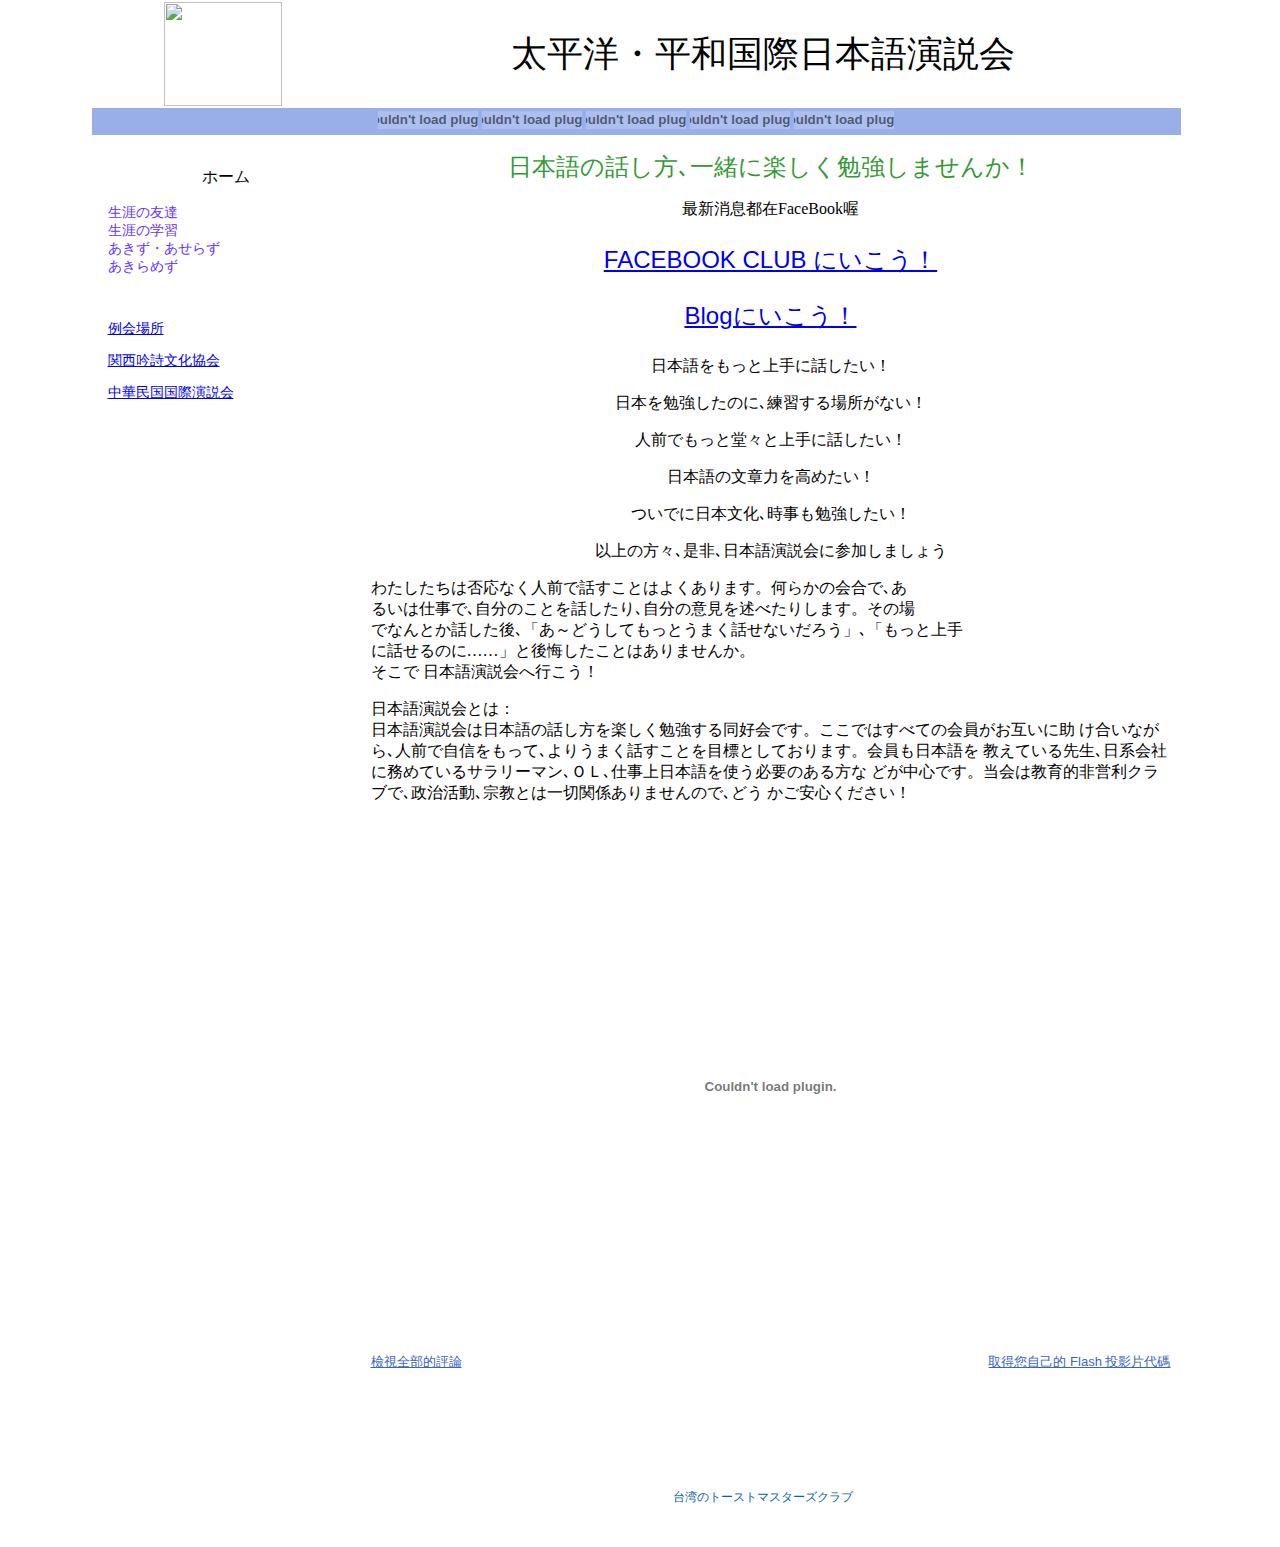
==== index.htm @ 438fe835 "add link to facebook fan page." ====
<!DOCTYPE html PUBLIC "-//W3C//DTD XHTML 1.0 Transitional//EN" "http://www.w3.org/TR/xhtml1/DTD/xhtml1-transitional.dtd">
<html xmlns="http://www.w3.org/1999/xhtml">
<head>
<meta http-equiv="Content-Type" content="text/html; charset=utf-8" />
<title>太平洋・平和 日本語演説会</title>
<style type="text/css">
<!--
#Layer1 {
	position:absolute;
	width:541px;
	height:136px;
	z-index:1;
	left: 221px;
	top: 24px;
}
div.MsoNormal {mso-style-parent:"";
	margin:0cm;
	margin-bottom:0.0001pt;
	text-align:justify;
	text-justify:inter-ideograph;
	mso-pagination:none;
	font-size:14pt;
	mso-bidi-font-size:12.0pt;
	font-family:Century;
	mso-fareast-font-family:"MS Mincho";
	mso-bidi-font-family:"Times New Roman";
	mso-font-kerning:1.0pt;
	mso-fareast-language:JA;}
li.MsoNormal {mso-style-parent:"";
	margin:0cm;
	margin-bottom:.0001pt;
	text-align:justify;
	text-justify:inter-ideograph;
	mso-pagination:none;
	font-size:10.5pt;
	mso-bidi-font-size:12.0pt;
	font-family:Century;
	mso-fareast-font-family:"MS Mincho";
	mso-bidi-font-family:"Times New Roman";
	mso-font-kerning:1.0pt;
	mso-fareast-language:JA;}
p.MsoNormal {mso-style-parent:"";
	margin:0cm;
	margin-bottom:.0001pt;
	text-align:justify;
	text-justify:inter-ideograph;
	mso-pagination:none;
	font-size:10.5pt;
	mso-bidi-font-size:12.0pt;
	font-family:Century;
	mso-fareast-font-family:"MS Mincho";
	mso-bidi-font-family:"Times New Roman";
	mso-font-kerning:1.0pt;
	mso-fareast-language:JA;}
body {
	background-color: #FFFFFF;
	margin-left: 0px;
	margin-top: 0px;
}
#Layer2 {
	position:absolute;
	width:729px;
	height:29px;
	z-index:2;
	left: 213px;
	top: 182px;
}
#Layer3 {
	position:absolute;
	width:69px;
	height:23px;
	z-index:3;
	left: 66px;
	top: 170px;
}
.Banner {
	font-size: 36px;
	text-align: center;
	padding-top: 10px;
	padding-bottom: 10px;
	padding-right: 100px;
	font-style: normal;
	font: Arial;
}
.board_title {
	font-size: 13px;
	padding-top: 5px;
	padding-bottom: 5px;
	border-top-width: 3px;
	border-top-style: solid;
	border-top-color: #FFFFFF;
	border-right-width: 2px;
	border-left-width: 4px;
	border-left-color: #FFFFFF;
	border-right-color: #FFFFFF;
	border-left-style: solid;
	border-right-style: solid;
	color: #186289;
	padding-right: 0px;
}
.content {
	font-size: 14px;
	background-repeat: repeat-y;
	border-left-color: #FFFFFF;
	border-left-style: solid;
	border-top-color: #FFFFFF;
	border-top-style: solid;
	border-left-width: 3px;
	vertical-align: top;
	padding-left: 5px;
	padding-right: 5px;
	padding-top: 5px;
}
.Tailer {
	font-size: 12px;
	text-align: center;
	padding-top: 10px;
	padding-bottom: 10px;
	padding-right: 10px;
	color: #006699;
}
.style14 {font-size: 36px; text-align: center; padding-top: 10px; padding-bottom: 10px; padding-right: 10px; font-style: normal; font: Arial; font-family: Arial, Helvetica, sans-serif; }
.style21 {
	font-size: 16px;
	font-weight: normal;
}
.style22 {
	font-weight: normal;
	font-size: 24px;
	color: #339933;
}
.style23 {color: #6633FF}
#Layer4 {
	position:absolute;
	width:261px;
	height:161px;
	z-index:1;
	left: 50px;
	top: 306px;
}
.style24 {
	font-size: 24px;
	font-weight: normal;
	font-family: Arial, Helvetica, sans-serif;
}
.style25 {font-size: 24px; font-weight: normal; font-family: Arial, Helvetica, sans-serif; color: #FF0000; }
.style28 {font-size: 16px; font-weight: normal; color: #000099; }
-->
</style>
</head>

<body>
<table width="710" height="424" border="0" align="center" cellpadding="0" cellspacing="0">
  <tr>
    <td width="143" height="108"><div align="center"><img src="index.files/toastmaster_logo.jpg" width="118" height="104" /></div></td>
    <td width="567" height="108" background="index.files/pinkBar.png"><div class="style14" lang="ja">
      太平洋・平和国際日本語演説会</div></td>
  </tr>
  <tr>
    <div align="center" lang="ja">
      <td height="23" colspan="2" align="center" bgcolor="#98AFEA">  
      <object classid="clsid:D27CDB6E-AE6D-11cf-96B8-444553540000" codebase="http://download.macromedia.com/pub/shockwave/cabs/flash/swflash.cab#version=5,0,0,0" width="100" height="23" title="home">
        <param name="BGCOLOR" value="#98AFEA" />
        <param name="movie" value="Home.swf" />
        <param name="quality" value="high" />
        <embed src="Home.swf" width="100" height="23" quality="high" pluginspage="http://www.macromedia.com/shockwave/download/index.cgi?P1_Prod_Version=ShockwaveFlash" type="application/x-shockwave-flash" bgcolor="#98AFEA" ></embed>
      </object>     
      <object classid="clsid:D27CDB6E-AE6D-11cf-96B8-444553540000" codebase="http://download.macromedia.com/pub/shockwave/cabs/flash/swflash.cab#version=5,0,0,0" width="100" height="23" title="Information">
        <param name="BGCOLOR" value="#98AFEA" />
        <param name="movie" value="Information.swf" />
        <param name="quality" value="high" />
        <embed src="Information.swf" width="100" height="23" quality="high" pluginspage="http://www.macromedia.com/shockwave/download/index.cgi?P1_Prod_Version=ShockwaveFlash" type="application/x-shockwave-flash" bgcolor="#98AFEA" ></embed>
      </object>  
      <object classid="clsid:D27CDB6E-AE6D-11cf-96B8-444553540000" codebase="http://download.macromedia.com/pub/shockwave/cabs/flash/swflash.cab#version=5,0,0,0" width="100" height="23" title="Event">
        <param name="BGCOLOR" value="#98AFEA" />
        <param name="movie" value="Event.swf" />
        <param name="quality" value="high" />
        <embed src="Event.swf" width="100" height="23" quality="high" pluginspage="http://www.macromedia.com/shockwave/download/index.cgi?P1_Prod_Version=ShockwaveFlash" type="application/x-shockwave-flash" bgcolor="#98AFEA" ></embed>
      </object>
      <object classid="clsid:D27CDB6E-AE6D-11cf-96B8-444553540000" codebase="http://download.macromedia.com/pub/shockwave/cabs/flash/swflash.cab#version=5,0,0,0" width="100" height="23" title="album">
        <param name="BGCOLOR" value="#98AFEA" />
        <param name="movie" value="Album.swf" />
        <param name="quality" value="high" />
        <embed src="Album.swf" width="100" height="23" quality="high" pluginspage="http://www.macromedia.com/shockwave/download/index.cgi?P1_Prod_Version=ShockwaveFlash" type="application/x-shockwave-flash" bgcolor="#98AFEA" ></embed>
      </object>
      <object classid="clsid:D27CDB6E-AE6D-11cf-96B8-444553540000" codebase="http://download.macromedia.com/pub/shockwave/cabs/flash/swflash.cab#version=5,0,0,0" width="100" height="23" title="contact">
        <param name="BGCOLOR" value="#98AFEA" />
        <param name="movie" value="contact.swf" />
        <param name="quality" value="high" />
        <embed src="contact.swf" width="100" height="23" quality="high" pluginspage="http://www.macromedia.com/shockwave/download/index.cgi?P1_Prod_Version=ShockwaveFlash" type="application/x-shockwave-flash" bgcolor="#98AFEA" ></embed>
      </object></td></div>  
  </tr>
  <tr>
    <td width="143" height="230" class="content"><div class="content"  lang="ja" xml:lang="ja" >        
      <p align="center" class="style21">ホーム</p>
      <p class="style23">生涯の友達<br />
        生涯の学習<br />
        あきず・あせらず<br />
        あきらめず</p>
      <p>&nbsp;</p>
      <p><a href="contact.html#Location">例会場所</a></p>
      <p><a href="Information.html#sigin">関西吟詩文化協会</a></p>
      <p><a href="http://www.toastmasters.org.tw/d67web/ch/index.htm">中華民国国際演説会</a></p>
      <p>&nbsp;</p>

    </div>

<iframe src="https://www.google.com/calendar/b/0/embed?mode=AGENDA&amp;showTabs=0&amp;showTitle=0&amp;showNav=0&amp;showDate=1&amp;showPrint=0&amp;showCalendars=0&amp;showTz=0&amp;height=400&amp;wkst=1&amp;hl=ja&amp;bgcolor=%23FFFFFF&amp;src=379gpv5bgcd6re3quf04g6tqo4%40group.calendar.google.com&amp;color=%23856508&amp;ctz=Asia%2FTaipei" style=" border-width:0 " width="250" height="400" frameborder="0" scrolling="no"></iframe>

<div id="fb-root"></div><script src="http://connect.facebook.net/en_US/all.js#xfbml=1"></script><fb:like-box href="https://www.facebook.com/pages/%E5%A4%AA%E5%B9%B3%E6%B4%8B%E5%B9%B3%E5%92%8C%E5%9B%BD%E9%9A%9B%E6%97%A5%E6%9C%AC%E8%AA%9E%E6%BC%94%E8%AA%AC%E4%BC%9A-Toastmasters-%E3%83%88%E3%83%BC%E3%82%B9%E3%83%88%E3%83%9E%E3%82%B9%E3%82%BF%E3%83%BC%E3%82%BA/165460760186157" width="292" show_faces="true" border_color="" stream="true" header="true"></fb:like-box>

<script src="http://connect.facebook.net/en_US/all.js#xfbml=1"></script><fb:recommendations site="http://www.toastmasters.org.tw/clubs/pacific/index.htm" width="300" height="300" header="true" font="" border_color=""></fb:recommendations>

    </td>
    <td width="567" class="content"><div class="content" lang="ja">      
      <div align="center"><span class="style22">日本語の話し方､一緒に楽しく勉強しませんか！</span>      </div>
      <p align="center" class="style21">最新消息都在FaceBook喔</p>


      <div>
        <p align="center" class="style24"><a href="http://www.facebook.com/?ref=home#!/group.php?gid=214370003989">FACEBOOK CLUB にいこう！ </a></p>


        <p align="center" class="style24"><a href="http://www.wretch.cc/blog/pacifictm">Blogにいこう！</a></p>
      </div>

      <p align="center" class="style21">日本語をもっと上手に話したい！</p>
      <p align="center" class="style21"> 日本を勉強したのに､練習する場所がない！</p>
      <p align="center" class="style21"> 人前でもっと堂々と上手に話したい！ </p>
      <p align="center" class="style21"> 日本語の文章力を高めたい！</p>
      <p align="center" class="style21"> ついでに日本文化､時事も勉強したい！ </p>
      <p align="center" class="style21"> 以上の方々､是非､日本語演説会に参加しましょう </p>
      <p align="left" class="style21">わたしたちは否応なく人前で話すことはよくあります。何らかの会合で､あ<br />
        るいは仕事で､自分のことを話したり､自分の意見を述べたりします。その場<br />
        でなんとか話した後､「あ～どうしてもっとうまく話せないだろう」､「もっと上手<br />
        に話せるのに……」と後悔したことはありませんか。<br />
        そこで 日本語演説会へ行こう！</p>
      <p align="left" class="style21">日本語演説会とは：<br />
        日本語演説会は日本語の話し方を楽しく勉強する同好会です。ここではすべての会員がお互いに助
        け合いながら､人前で自信をもって､よりうまく話すことを目標としております。会員も日本語を
        教えている先生､日系会社に務めているサラリーマン､ＯＬ､仕事上日本語を使う必要のある方な
        どが中心です。当会は教育的非営利クラブで､政治活動､宗教とは一切関係ありませんので､どう
        かご安心ください！</p>


<div style="width:800px;font-family:arial,sans-serif;font-size:13px;"><div><embed type="application/x-shockwave-flash" src="https://picasaweb.google.com/s/c/bin/slideshow.swf" width="800" height="533" flashvars="host=picasaweb.google.com&captions=1&hl=zh_TW&feat=flashalbum&RGB=0x000000&feed=https%3A%2F%2Fpicasaweb.google.com%2Fdata%2Ffeed%2Fapi%2Fuser%2Fliyuray%2Falbumid%2F5620684180655516289%3Falt%3Drss%26kind%3Dphoto%26authkey%3DGv1sRgCPKn_O3QyY6JOg%26hl%3Dzh_TW" pluginspage="http://www.macromedia.com/go/getflashplayer"></embed></div><span style="float:left;"><a href="https://picasaweb.google.com/liyuray/2011062120110618?authkey=Gv1sRgCPKn_O3QyY6JOg&feat=flashalbum" style="color:#3964c2">檢視全部的評論</a></span><div style="text-align:right;"><a href="http://picasaweb.google.com/lh/getEmbed?feat=flashalbum" style="color:#3964c2">取得您自己的 Flash 投影片代碼</a></div></div>

<div id="fb-root"></div><script src="http://connect.facebook.net/en_US/all.js#xfbml=1"></script><fb:send href="http://www.toastmasters.org.tw/clubs/pacific/index.htm" font=""></fb:send>

<div id="fb-root"></div><script src="http://connect.facebook.net/ja_JP/all.js#appId=229043530459117&amp;xfbml=1"></script><fb:like href="http://www.toastmasters.org.tw/clubs/pacific/index.htm" send="true" width="450" show_faces="true" font="arial"></fb:like>

<div id="fb-root"></div><script src="http://connect.facebook.net/en_US/all.js#xfbml=1"></script><fb:facepile href="http://www.toastmasters.org.tw/clubs/pacific/index.htm" width="200" max_rows="1"></fb:facepile>

<div id="fb-root"></div><script src="http://connect.facebook.net/ja_JP/all.js#xfbml=1"></script><fb:comments href="http://www.toastmasters.org.tw/clubs/pacific/index.htm" num_posts="2" width="500"></fb:comments>


      <p align="left" class="style21">&nbsp;</p>
      <p align="center" class="style21">&nbsp;</p>
    </div></td>
  </tr>
  <tr>
    <td height="30"><p align="center">&nbsp;</p>
    <p>&nbsp;</p></td>
    <td width="567" align="left" class="Tailer">台湾のトーストマスターズクラブ</td>
  </tr>
</table>

</body>
</html>
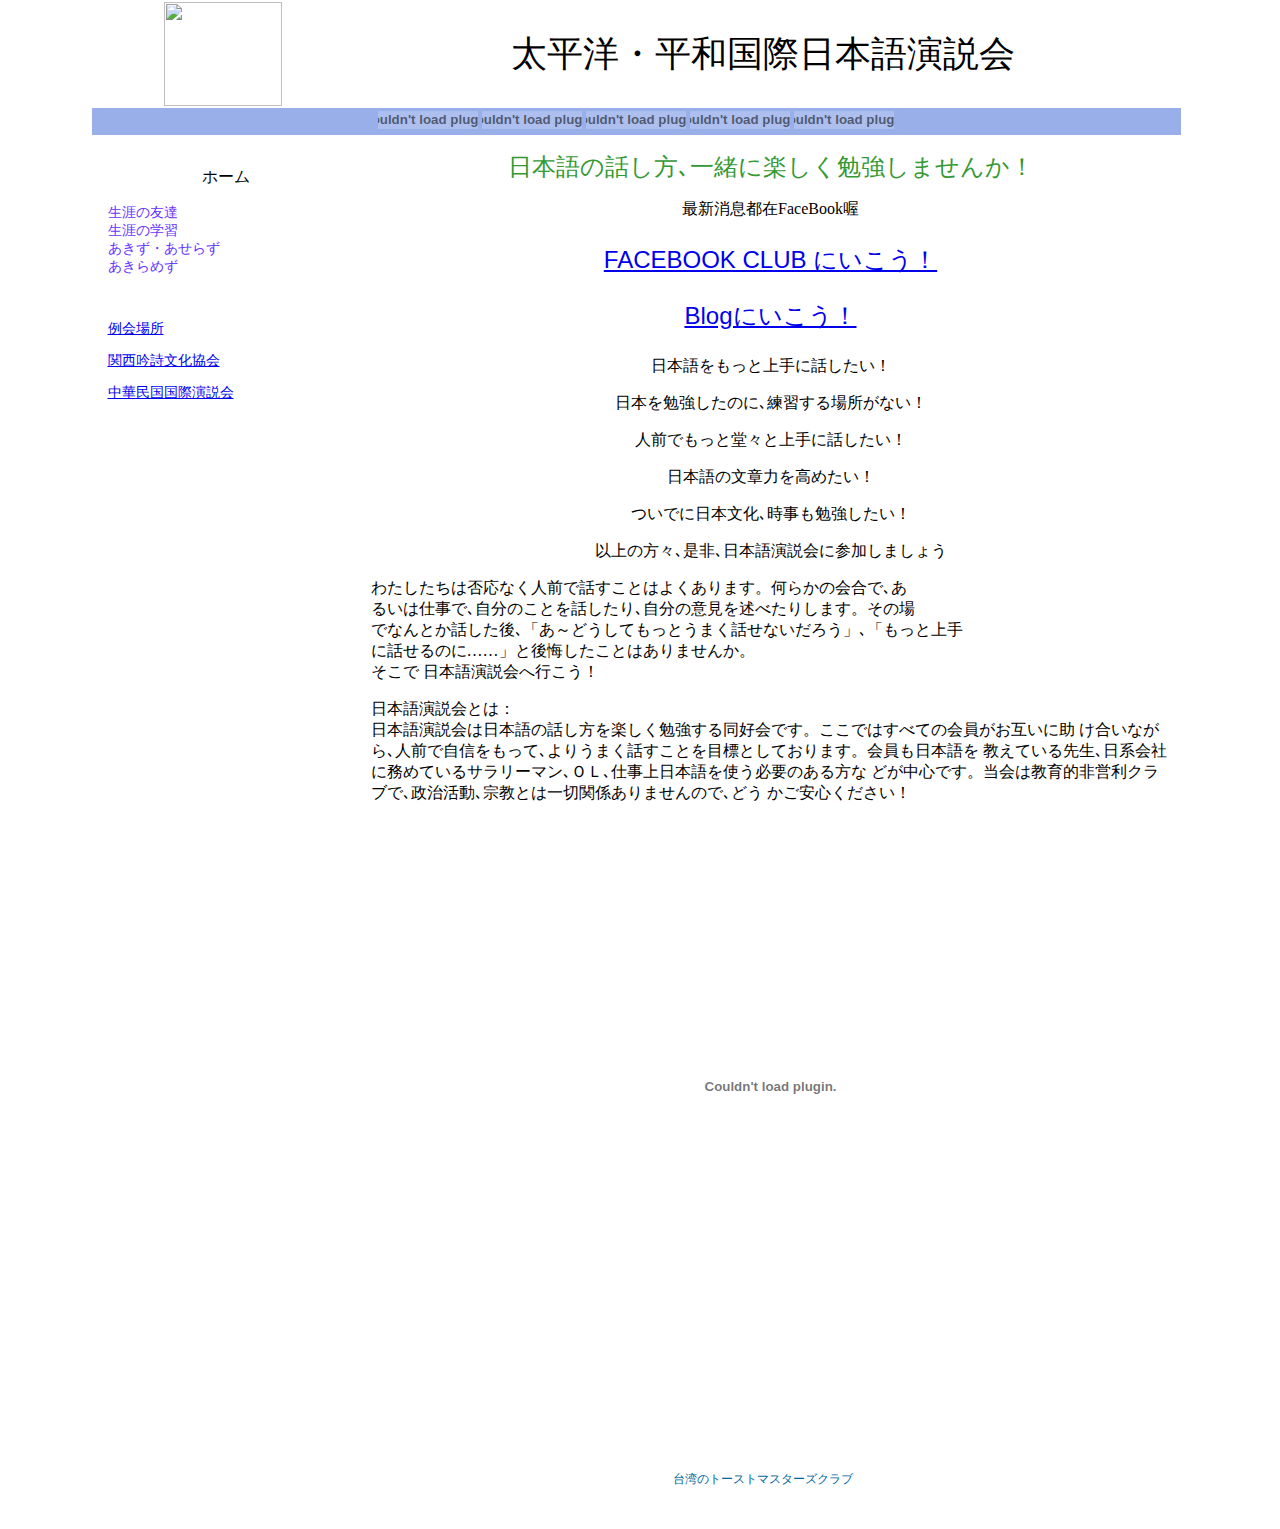
==== commit d5aad3f8: "change to ja_JP" ====
--- a/index.htm
+++ b/index.htm
@@ -207,9 +207,9 @@
 
 <iframe src="https://www.google.com/calendar/b/0/embed?mode=AGENDA&amp;showTabs=0&amp;showTitle=0&amp;showNav=0&amp;showDate=1&amp;showPrint=0&amp;showCalendars=0&amp;showTz=0&amp;height=400&amp;wkst=1&amp;hl=ja&amp;bgcolor=%23FFFFFF&amp;src=379gpv5bgcd6re3quf04g6tqo4%40group.calendar.google.com&amp;color=%23856508&amp;ctz=Asia%2FTaipei" style=" border-width:0 " width="250" height="400" frameborder="0" scrolling="no"></iframe>
 
-<div id="fb-root"></div><script src="http://connect.facebook.net/en_US/all.js#xfbml=1"></script><fb:like-box href="https://www.facebook.com/pages/%E5%A4%AA%E5%B9%B3%E6%B4%8B%E5%B9%B3%E5%92%8C%E5%9B%BD%E9%9A%9B%E6%97%A5%E6%9C%AC%E8%AA%9E%E6%BC%94%E8%AA%AC%E4%BC%9A-Toastmasters-%E3%83%88%E3%83%BC%E3%82%B9%E3%83%88%E3%83%9E%E3%82%B9%E3%82%BF%E3%83%BC%E3%82%BA/165460760186157" width="292" show_faces="true" border_color="" stream="true" header="true"></fb:like-box>
-
-<script src="http://connect.facebook.net/en_US/all.js#xfbml=1"></script><fb:recommendations site="http://www.toastmasters.org.tw/clubs/pacific/index.htm" width="300" height="300" header="true" font="" border_color=""></fb:recommendations>
+<div id="fb-root"></div><script src="http://connect.facebook.net/ja_JP/all.js#xfbml=1"></script><fb:like-box href="https://www.facebook.com/pages/%E5%A4%AA%E5%B9%B3%E6%B4%8B%E5%B9%B3%E5%92%8C%E5%9B%BD%E9%9A%9B%E6%97%A5%E6%9C%AC%E8%AA%9E%E6%BC%94%E8%AA%AC%E4%BC%9A-Toastmasters-%E3%83%88%E3%83%BC%E3%82%B9%E3%83%88%E3%83%9E%E3%82%B9%E3%82%BF%E3%83%BC%E3%82%BA/165460760186157" width="292" show_faces="true" border_color="" stream="true" header="true"></fb:like-box>
+
+<script src="http://connect.facebook.net/ja_JP/all.js#xfbml=1"></script><fb:recommendations site="http://www.toastmasters.org.tw/clubs/pacific/index.htm" width="300" height="300" header="true" font="" border_color=""></fb:recommendations>
 
     </td>
     <td width="567" class="content"><div class="content" lang="ja">      
@@ -243,13 +243,13 @@
         かご安心ください！</p>
 
 
-<div style="width:800px;font-family:arial,sans-serif;font-size:13px;"><div><embed type="application/x-shockwave-flash" src="https://picasaweb.google.com/s/c/bin/slideshow.swf" width="800" height="533" flashvars="host=picasaweb.google.com&captions=1&hl=zh_TW&feat=flashalbum&RGB=0x000000&feed=https%3A%2F%2Fpicasaweb.google.com%2Fdata%2Ffeed%2Fapi%2Fuser%2Fliyuray%2Falbumid%2F5620684180655516289%3Falt%3Drss%26kind%3Dphoto%26authkey%3DGv1sRgCPKn_O3QyY6JOg%26hl%3Dzh_TW" pluginspage="http://www.macromedia.com/go/getflashplayer"></embed></div><span style="float:left;"><a href="https://picasaweb.google.com/liyuray/2011062120110618?authkey=Gv1sRgCPKn_O3QyY6JOg&feat=flashalbum" style="color:#3964c2">檢視全部的評論</a></span><div style="text-align:right;"><a href="http://picasaweb.google.com/lh/getEmbed?feat=flashalbum" style="color:#3964c2">取得您自己的 Flash 投影片代碼</a></div></div>
-
-<div id="fb-root"></div><script src="http://connect.facebook.net/en_US/all.js#xfbml=1"></script><fb:send href="http://www.toastmasters.org.tw/clubs/pacific/index.htm" font=""></fb:send>
+<div style="width:800px;font-family:arial,sans-serif;font-size:13px;"><div><embed type="application/x-shockwave-flash" src="https://picasaweb.google.com/s/c/bin/slideshow.swf" width="800" height="533" flashvars="host=picasaweb.google.com&captions=1&hl=ja_JP&feat=flashalbum&RGB=0x000000&feed=https%3A%2F%2Fpicasaweb.google.com%2Fdata%2Ffeed%2Fapi%2Fuser%2Fliyuray%2Falbumid%2F5620684180655516289%3Falt%3Drss%26kind%3Dphoto%26authkey%3DGv1sRgCPKn_O3QyY6JOg%26hl%3Dja_JP" pluginspage="http://www.macromedia.com/go/getflashplayer"></embed></div></div>
+
+<div id="fb-root"></div><script src="http://connect.facebook.net/ja_JP/all.js#xfbml=1"></script><fb:send href="http://www.toastmasters.org.tw/clubs/pacific/index.htm" font=""></fb:send>
 
 <div id="fb-root"></div><script src="http://connect.facebook.net/ja_JP/all.js#appId=229043530459117&amp;xfbml=1"></script><fb:like href="http://www.toastmasters.org.tw/clubs/pacific/index.htm" send="true" width="450" show_faces="true" font="arial"></fb:like>
 
-<div id="fb-root"></div><script src="http://connect.facebook.net/en_US/all.js#xfbml=1"></script><fb:facepile href="http://www.toastmasters.org.tw/clubs/pacific/index.htm" width="200" max_rows="1"></fb:facepile>
+<div id="fb-root"></div><script src="http://connect.facebook.net/ja_JP/all.js#xfbml=1"></script><fb:facepile href="http://www.toastmasters.org.tw/clubs/pacific/index.htm" width="200" max_rows="1"></fb:facepile>
 
 <div id="fb-root"></div><script src="http://connect.facebook.net/ja_JP/all.js#xfbml=1"></script><fb:comments href="http://www.toastmasters.org.tw/clubs/pacific/index.htm" num_posts="2" width="500"></fb:comments>
 
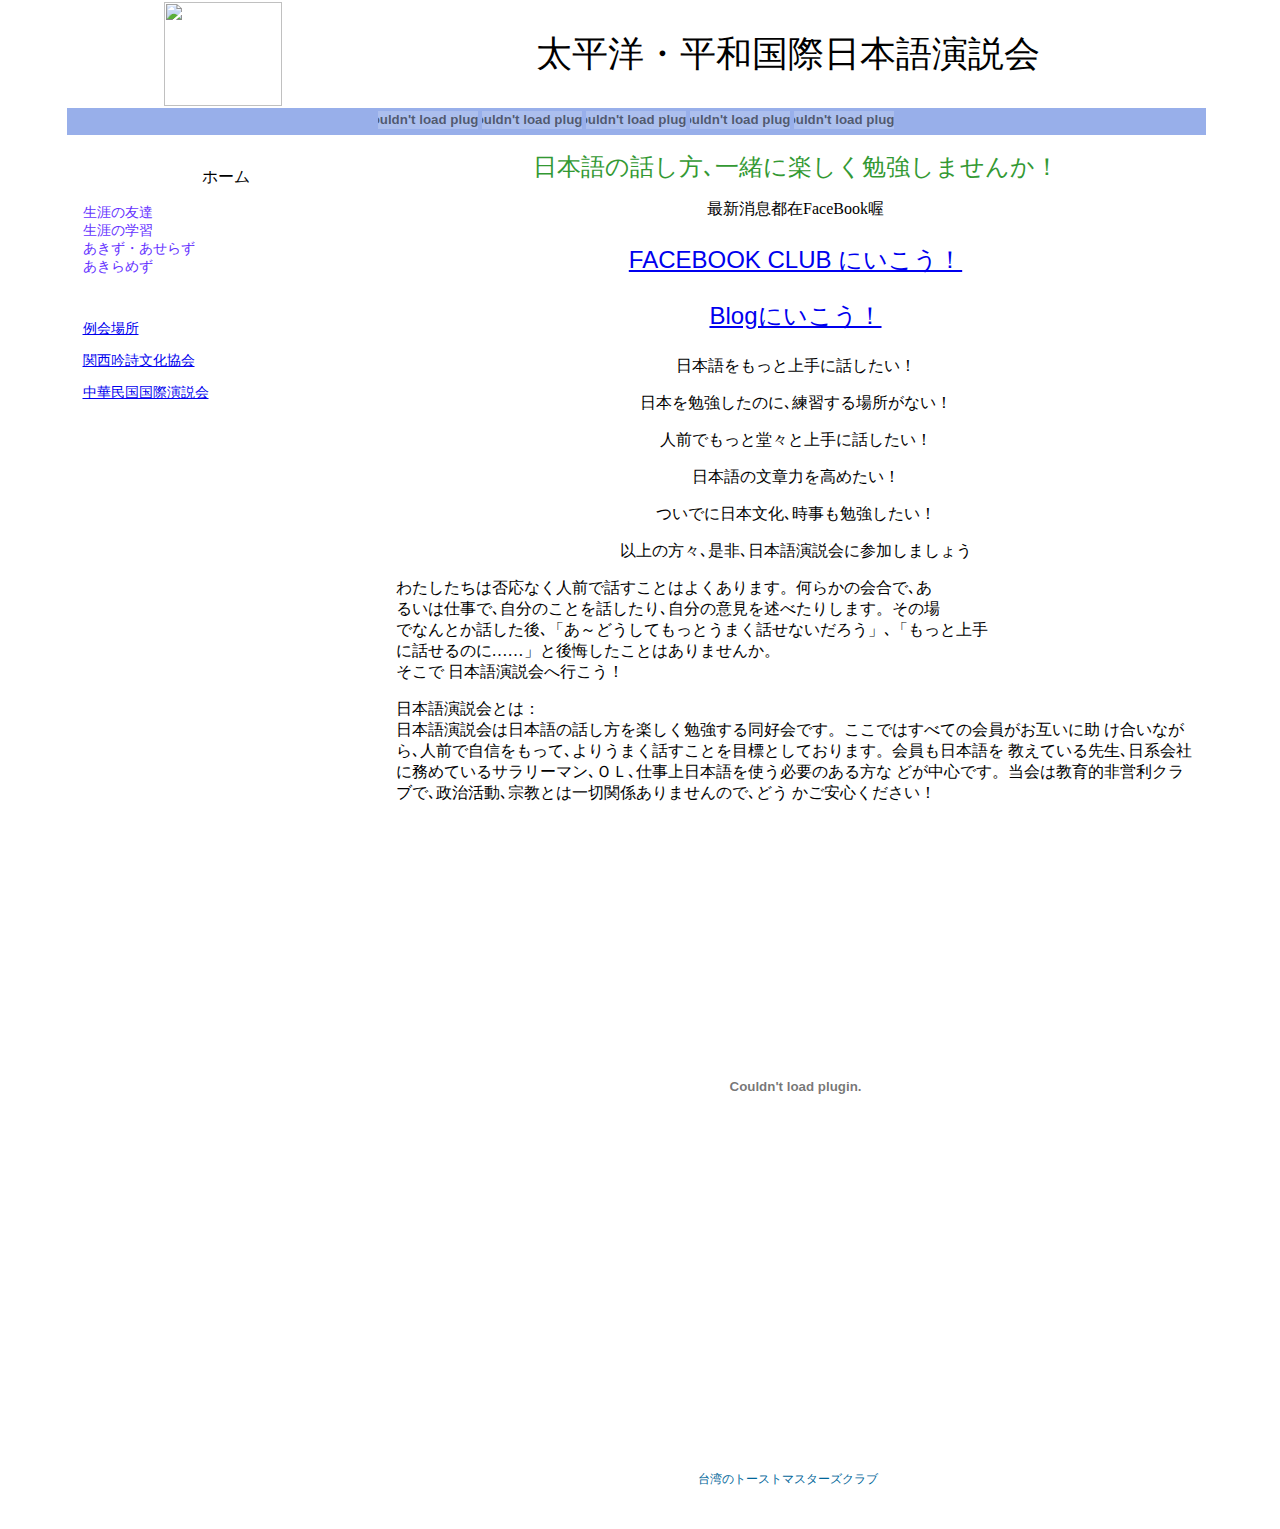
==== commit 054aff41: "unify widths" ====
--- a/index.htm
+++ b/index.htm
@@ -205,9 +205,9 @@
 
     </div>
 
-<iframe src="https://www.google.com/calendar/b/0/embed?mode=AGENDA&amp;showTabs=0&amp;showTitle=0&amp;showNav=0&amp;showDate=1&amp;showPrint=0&amp;showCalendars=0&amp;showTz=0&amp;height=400&amp;wkst=1&amp;hl=ja&amp;bgcolor=%23FFFFFF&amp;src=379gpv5bgcd6re3quf04g6tqo4%40group.calendar.google.com&amp;color=%23856508&amp;ctz=Asia%2FTaipei" style=" border-width:0 " width="250" height="400" frameborder="0" scrolling="no"></iframe>
-
-<div id="fb-root"></div><script src="http://connect.facebook.net/ja_JP/all.js#xfbml=1"></script><fb:like-box href="https://www.facebook.com/pages/%E5%A4%AA%E5%B9%B3%E6%B4%8B%E5%B9%B3%E5%92%8C%E5%9B%BD%E9%9A%9B%E6%97%A5%E6%9C%AC%E8%AA%9E%E6%BC%94%E8%AA%AC%E4%BC%9A-Toastmasters-%E3%83%88%E3%83%BC%E3%82%B9%E3%83%88%E3%83%9E%E3%82%B9%E3%82%BF%E3%83%BC%E3%82%BA/165460760186157" width="292" show_faces="true" border_color="" stream="true" header="true"></fb:like-box>
+<iframe src="https://www.google.com/calendar/b/0/embed?mode=AGENDA&amp;showTabs=0&amp;showTitle=0&amp;showNav=0&amp;showDate=1&amp;showPrint=0&amp;showCalendars=0&amp;showTz=0&amp;height=400&amp;wkst=1&amp;hl=ja&amp;bgcolor=%23FFFFFF&amp;src=379gpv5bgcd6re3quf04g6tqo4%40group.calendar.google.com&amp;color=%23856508&amp;ctz=Asia%2FTaipei" style=" border-width:0 " width="300" height="300" frameborder="0" scrolling="no"></iframe>
+
+<div id="fb-root"></div><script src="http://connect.facebook.net/ja_JP/all.js#xfbml=1"></script><fb:like-box href="https://www.facebook.com/pages/%E5%A4%AA%E5%B9%B3%E6%B4%8B%E5%B9%B3%E5%92%8C%E5%9B%BD%E9%9A%9B%E6%97%A5%E6%9C%AC%E8%AA%9E%E6%BC%94%E8%AA%AC%E4%BC%9A-Toastmasters-%E3%83%88%E3%83%BC%E3%82%B9%E3%83%88%E3%83%9E%E3%82%B9%E3%82%BF%E3%83%BC%E3%82%BA/165460760186157" width="300" show_faces="true" border_color="" stream="true" header="true"></fb:like-box>
 
 <script src="http://connect.facebook.net/ja_JP/all.js#xfbml=1"></script><fb:recommendations site="http://www.toastmasters.org.tw/clubs/pacific/index.htm" width="300" height="300" header="true" font="" border_color=""></fb:recommendations>
 
@@ -245,13 +245,11 @@
 
 <div style="width:800px;font-family:arial,sans-serif;font-size:13px;"><div><embed type="application/x-shockwave-flash" src="https://picasaweb.google.com/s/c/bin/slideshow.swf" width="800" height="533" flashvars="host=picasaweb.google.com&captions=1&hl=ja_JP&feat=flashalbum&RGB=0x000000&feed=https%3A%2F%2Fpicasaweb.google.com%2Fdata%2Ffeed%2Fapi%2Fuser%2Fliyuray%2Falbumid%2F5620684180655516289%3Falt%3Drss%26kind%3Dphoto%26authkey%3DGv1sRgCPKn_O3QyY6JOg%26hl%3Dja_JP" pluginspage="http://www.macromedia.com/go/getflashplayer"></embed></div></div>
 
-<div id="fb-root"></div><script src="http://connect.facebook.net/ja_JP/all.js#xfbml=1"></script><fb:send href="http://www.toastmasters.org.tw/clubs/pacific/index.htm" font=""></fb:send>
-
 <div id="fb-root"></div><script src="http://connect.facebook.net/ja_JP/all.js#appId=229043530459117&amp;xfbml=1"></script><fb:like href="http://www.toastmasters.org.tw/clubs/pacific/index.htm" send="true" width="450" show_faces="true" font="arial"></fb:like>
 
 <div id="fb-root"></div><script src="http://connect.facebook.net/ja_JP/all.js#xfbml=1"></script><fb:facepile href="http://www.toastmasters.org.tw/clubs/pacific/index.htm" width="200" max_rows="1"></fb:facepile>
 
-<div id="fb-root"></div><script src="http://connect.facebook.net/ja_JP/all.js#xfbml=1"></script><fb:comments href="http://www.toastmasters.org.tw/clubs/pacific/index.htm" num_posts="2" width="500"></fb:comments>
+<div id="fb-root"></div><script src="http://connect.facebook.net/ja_JP/all.js#xfbml=1"></script><fb:comments href="http://www.toastmasters.org.tw/clubs/pacific/index.htm" num_posts="4" width="500"></fb:comments>
 
 
       <p align="left" class="style21">&nbsp;</p>
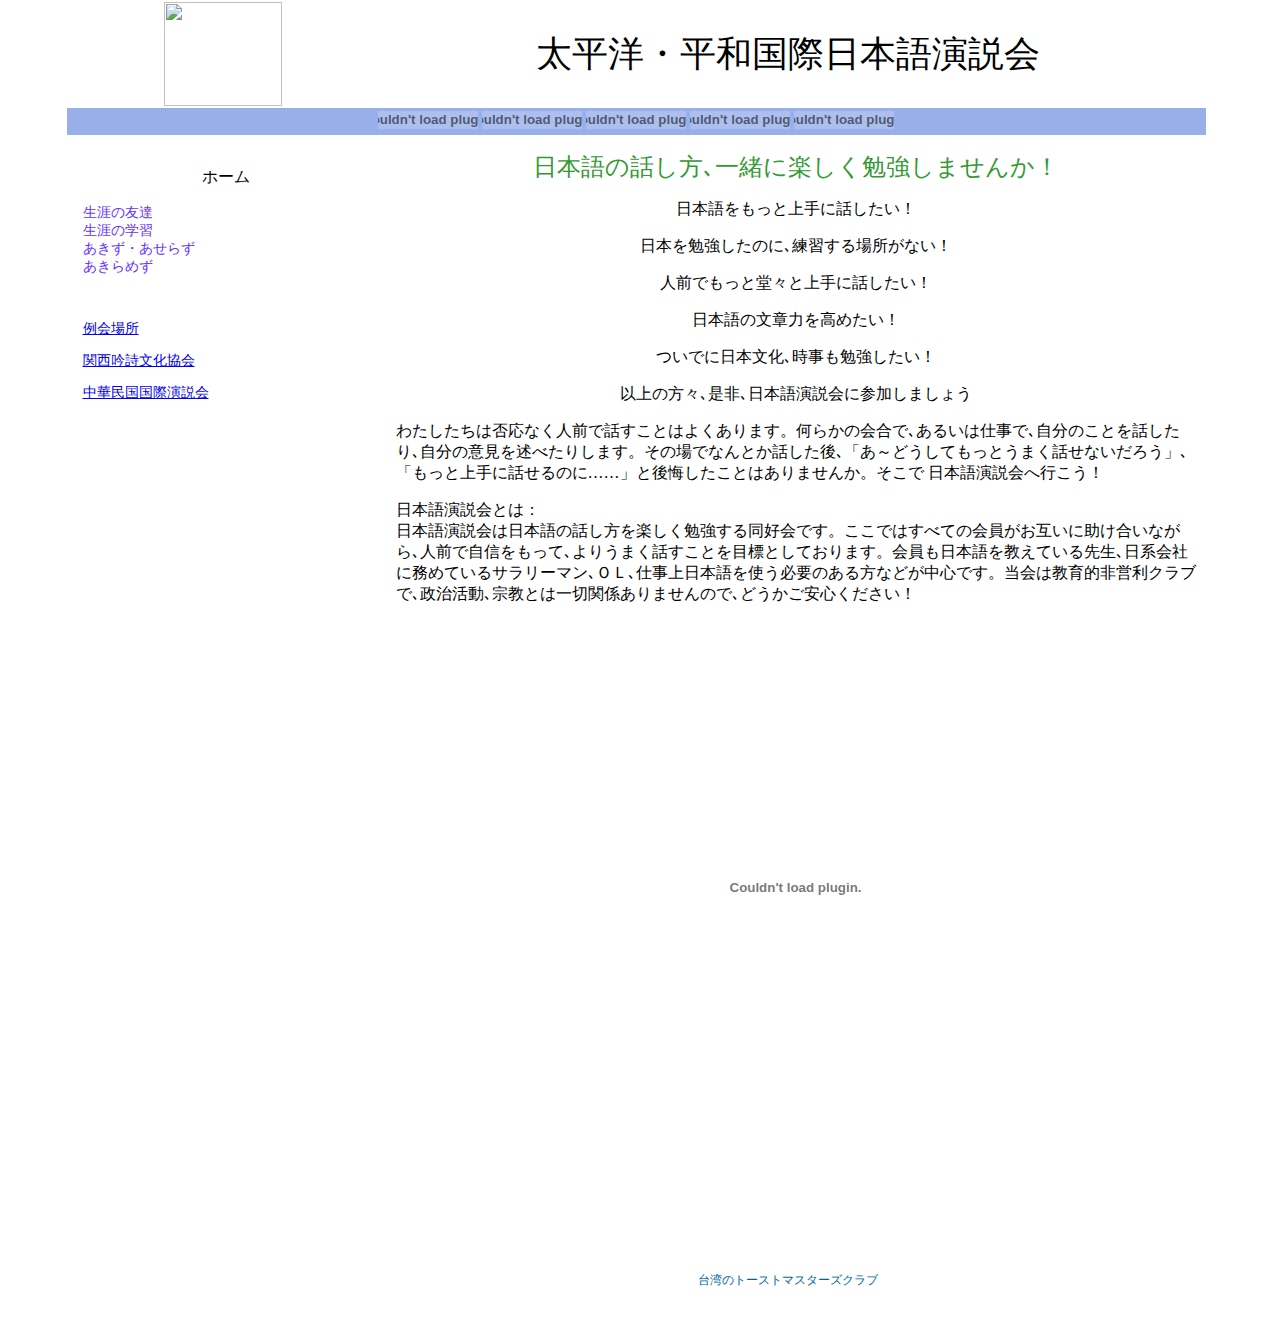
==== commit 950b98f9: "remove facebook and wretch links" ====
--- a/index.htm
+++ b/index.htm
@@ -214,33 +214,15 @@
     </td>
     <td width="567" class="content"><div class="content" lang="ja">      
       <div align="center"><span class="style22">日本語の話し方､一緒に楽しく勉強しませんか！</span>      </div>
-      <p align="center" class="style21">最新消息都在FaceBook喔</p>
-
-
-      <div>
-        <p align="center" class="style24"><a href="http://www.facebook.com/?ref=home#!/group.php?gid=214370003989">FACEBOOK CLUB にいこう！ </a></p>
-
-
-        <p align="center" class="style24"><a href="http://www.wretch.cc/blog/pacifictm">Blogにいこう！</a></p>
-      </div>
-
       <p align="center" class="style21">日本語をもっと上手に話したい！</p>
       <p align="center" class="style21"> 日本を勉強したのに､練習する場所がない！</p>
       <p align="center" class="style21"> 人前でもっと堂々と上手に話したい！ </p>
       <p align="center" class="style21"> 日本語の文章力を高めたい！</p>
       <p align="center" class="style21"> ついでに日本文化､時事も勉強したい！ </p>
       <p align="center" class="style21"> 以上の方々､是非､日本語演説会に参加しましょう </p>
-      <p align="left" class="style21">わたしたちは否応なく人前で話すことはよくあります。何らかの会合で､あ<br />
-        るいは仕事で､自分のことを話したり､自分の意見を述べたりします。その場<br />
-        でなんとか話した後､「あ～どうしてもっとうまく話せないだろう」､「もっと上手<br />
-        に話せるのに……」と後悔したことはありませんか。<br />
-        そこで 日本語演説会へ行こう！</p>
+      <p align="left" class="style21">わたしたちは否応なく人前で話すことはよくあります。何らかの会合で､あるいは仕事で､自分のことを話したり､自分の意見を述べたりします。その場でなんとか話した後､「あ～どうしてもっとうまく話せないだろう」､「もっと上手に話せるのに……」と後悔したことはありませんか。そこで 日本語演説会へ行こう！</p>
       <p align="left" class="style21">日本語演説会とは：<br />
-        日本語演説会は日本語の話し方を楽しく勉強する同好会です。ここではすべての会員がお互いに助
-        け合いながら､人前で自信をもって､よりうまく話すことを目標としております。会員も日本語を
-        教えている先生､日系会社に務めているサラリーマン､ＯＬ､仕事上日本語を使う必要のある方な
-        どが中心です。当会は教育的非営利クラブで､政治活動､宗教とは一切関係ありませんので､どう
-        かご安心ください！</p>
+        日本語演説会は日本語の話し方を楽しく勉強する同好会です。ここではすべての会員がお互いに助け合いながら､人前で自信をもって､よりうまく話すことを目標としております。会員も日本語を教えている先生､日系会社に務めているサラリーマン､ＯＬ､仕事上日本語を使う必要のある方などが中心です。当会は教育的非営利クラブで､政治活動､宗教とは一切関係ありませんので､どうかご安心ください！</p>
 
 
 <div style="width:800px;font-family:arial,sans-serif;font-size:13px;"><div><embed type="application/x-shockwave-flash" src="https://picasaweb.google.com/s/c/bin/slideshow.swf" width="800" height="533" flashvars="host=picasaweb.google.com&captions=1&hl=ja_JP&feat=flashalbum&RGB=0x000000&feed=https%3A%2F%2Fpicasaweb.google.com%2Fdata%2Ffeed%2Fapi%2Fuser%2Fliyuray%2Falbumid%2F5620684180655516289%3Falt%3Drss%26kind%3Dphoto%26authkey%3DGv1sRgCPKn_O3QyY6JOg%26hl%3Dja_JP" pluginspage="http://www.macromedia.com/go/getflashplayer"></embed></div></div>
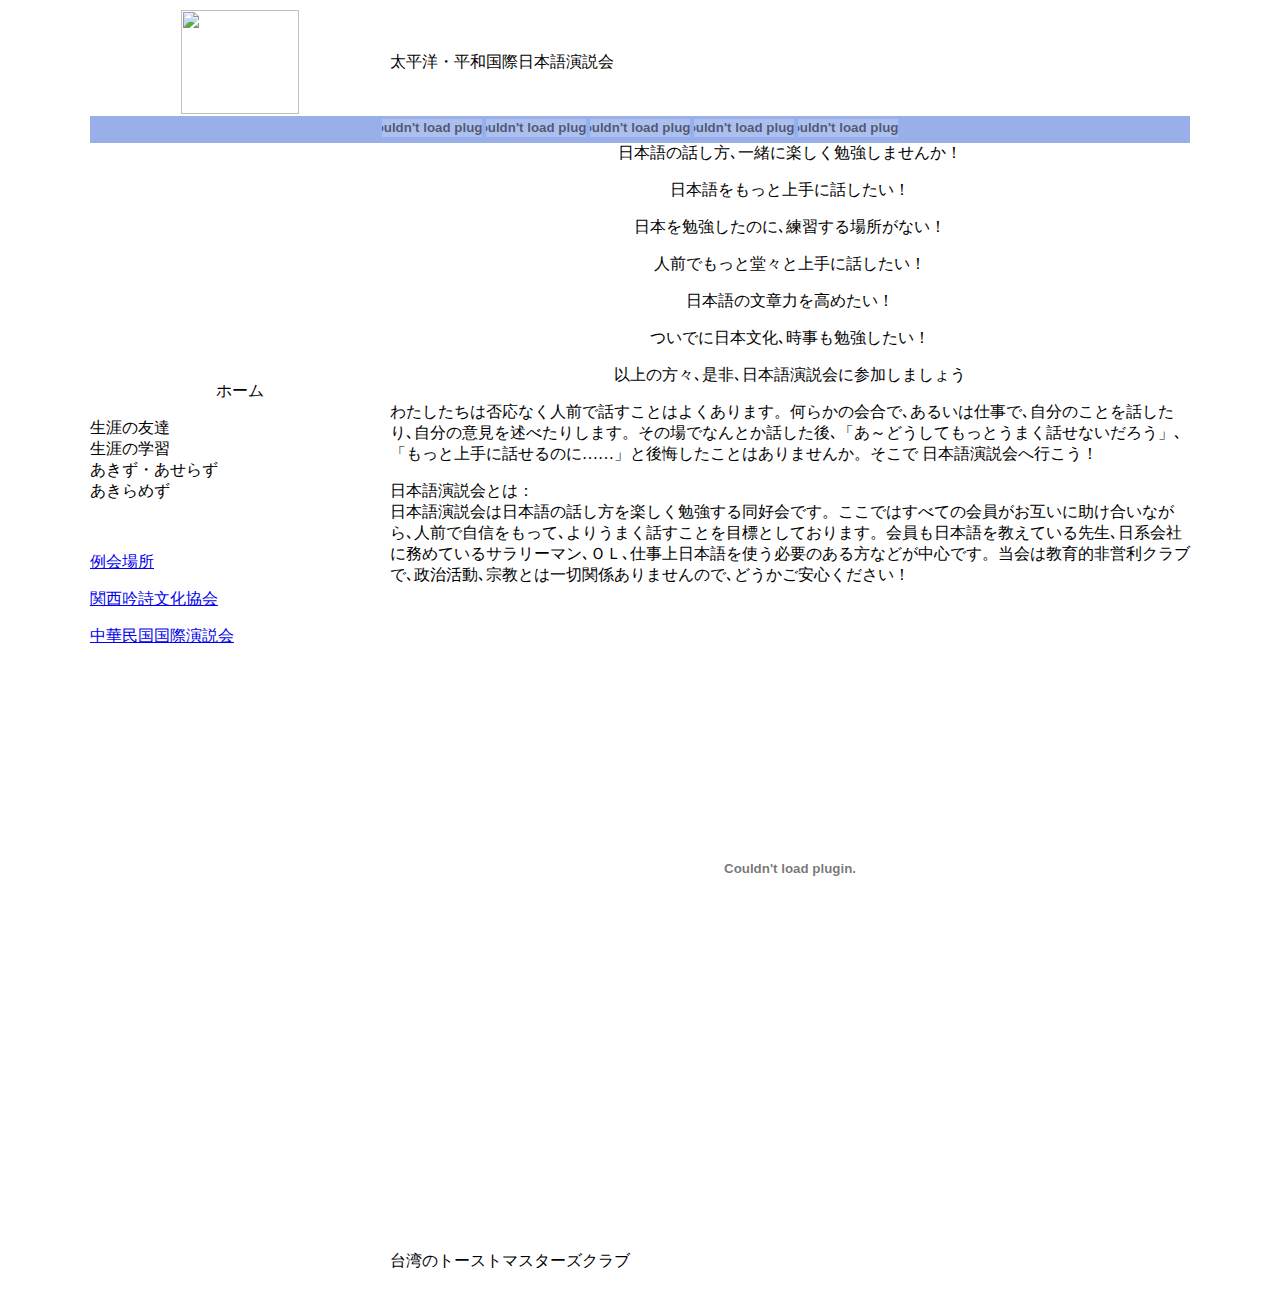
==== commit 25eacc68: "move css to sample2.css" ====
--- a/index.htm
+++ b/index.htm
@@ -3,152 +3,8 @@
 <head>
 <meta http-equiv="Content-Type" content="text/html; charset=utf-8" />
 <title>太平洋・平和 日本語演説会</title>
-<style type="text/css">
-<!--
-#Layer1 {
-	position:absolute;
-	width:541px;
-	height:136px;
-	z-index:1;
-	left: 221px;
-	top: 24px;
-}
-div.MsoNormal {mso-style-parent:"";
-	margin:0cm;
-	margin-bottom:0.0001pt;
-	text-align:justify;
-	text-justify:inter-ideograph;
-	mso-pagination:none;
-	font-size:14pt;
-	mso-bidi-font-size:12.0pt;
-	font-family:Century;
-	mso-fareast-font-family:"MS Mincho";
-	mso-bidi-font-family:"Times New Roman";
-	mso-font-kerning:1.0pt;
-	mso-fareast-language:JA;}
-li.MsoNormal {mso-style-parent:"";
-	margin:0cm;
-	margin-bottom:.0001pt;
-	text-align:justify;
-	text-justify:inter-ideograph;
-	mso-pagination:none;
-	font-size:10.5pt;
-	mso-bidi-font-size:12.0pt;
-	font-family:Century;
-	mso-fareast-font-family:"MS Mincho";
-	mso-bidi-font-family:"Times New Roman";
-	mso-font-kerning:1.0pt;
-	mso-fareast-language:JA;}
-p.MsoNormal {mso-style-parent:"";
-	margin:0cm;
-	margin-bottom:.0001pt;
-	text-align:justify;
-	text-justify:inter-ideograph;
-	mso-pagination:none;
-	font-size:10.5pt;
-	mso-bidi-font-size:12.0pt;
-	font-family:Century;
-	mso-fareast-font-family:"MS Mincho";
-	mso-bidi-font-family:"Times New Roman";
-	mso-font-kerning:1.0pt;
-	mso-fareast-language:JA;}
-body {
-	background-color: #FFFFFF;
-	margin-left: 0px;
-	margin-top: 0px;
-}
-#Layer2 {
-	position:absolute;
-	width:729px;
-	height:29px;
-	z-index:2;
-	left: 213px;
-	top: 182px;
-}
-#Layer3 {
-	position:absolute;
-	width:69px;
-	height:23px;
-	z-index:3;
-	left: 66px;
-	top: 170px;
-}
-.Banner {
-	font-size: 36px;
-	text-align: center;
-	padding-top: 10px;
-	padding-bottom: 10px;
-	padding-right: 100px;
-	font-style: normal;
-	font: Arial;
-}
-.board_title {
-	font-size: 13px;
-	padding-top: 5px;
-	padding-bottom: 5px;
-	border-top-width: 3px;
-	border-top-style: solid;
-	border-top-color: #FFFFFF;
-	border-right-width: 2px;
-	border-left-width: 4px;
-	border-left-color: #FFFFFF;
-	border-right-color: #FFFFFF;
-	border-left-style: solid;
-	border-right-style: solid;
-	color: #186289;
-	padding-right: 0px;
-}
-.content {
-	font-size: 14px;
-	background-repeat: repeat-y;
-	border-left-color: #FFFFFF;
-	border-left-style: solid;
-	border-top-color: #FFFFFF;
-	border-top-style: solid;
-	border-left-width: 3px;
-	vertical-align: top;
-	padding-left: 5px;
-	padding-right: 5px;
-	padding-top: 5px;
-}
-.Tailer {
-	font-size: 12px;
-	text-align: center;
-	padding-top: 10px;
-	padding-bottom: 10px;
-	padding-right: 10px;
-	color: #006699;
-}
-.style14 {font-size: 36px; text-align: center; padding-top: 10px; padding-bottom: 10px; padding-right: 10px; font-style: normal; font: Arial; font-family: Arial, Helvetica, sans-serif; }
-.style21 {
-	font-size: 16px;
-	font-weight: normal;
-}
-.style22 {
-	font-weight: normal;
-	font-size: 24px;
-	color: #339933;
-}
-.style23 {color: #6633FF}
-#Layer4 {
-	position:absolute;
-	width:261px;
-	height:161px;
-	z-index:1;
-	left: 50px;
-	top: 306px;
-}
-.style24 {
-	font-size: 24px;
-	font-weight: normal;
-	font-family: Arial, Helvetica, sans-serif;
-}
-.style25 {font-size: 24px; font-weight: normal; font-family: Arial, Helvetica, sans-serif; color: #FF0000; }
-.style28 {font-size: 16px; font-weight: normal; color: #000099; }
--->
-</style>
+<link rel="stylesheet" href="./sample2.css" type="text/css" media="screen" /> 
 </head>
-
 <body>
 <table width="710" height="424" border="0" align="center" cellpadding="0" cellspacing="0">
   <tr>
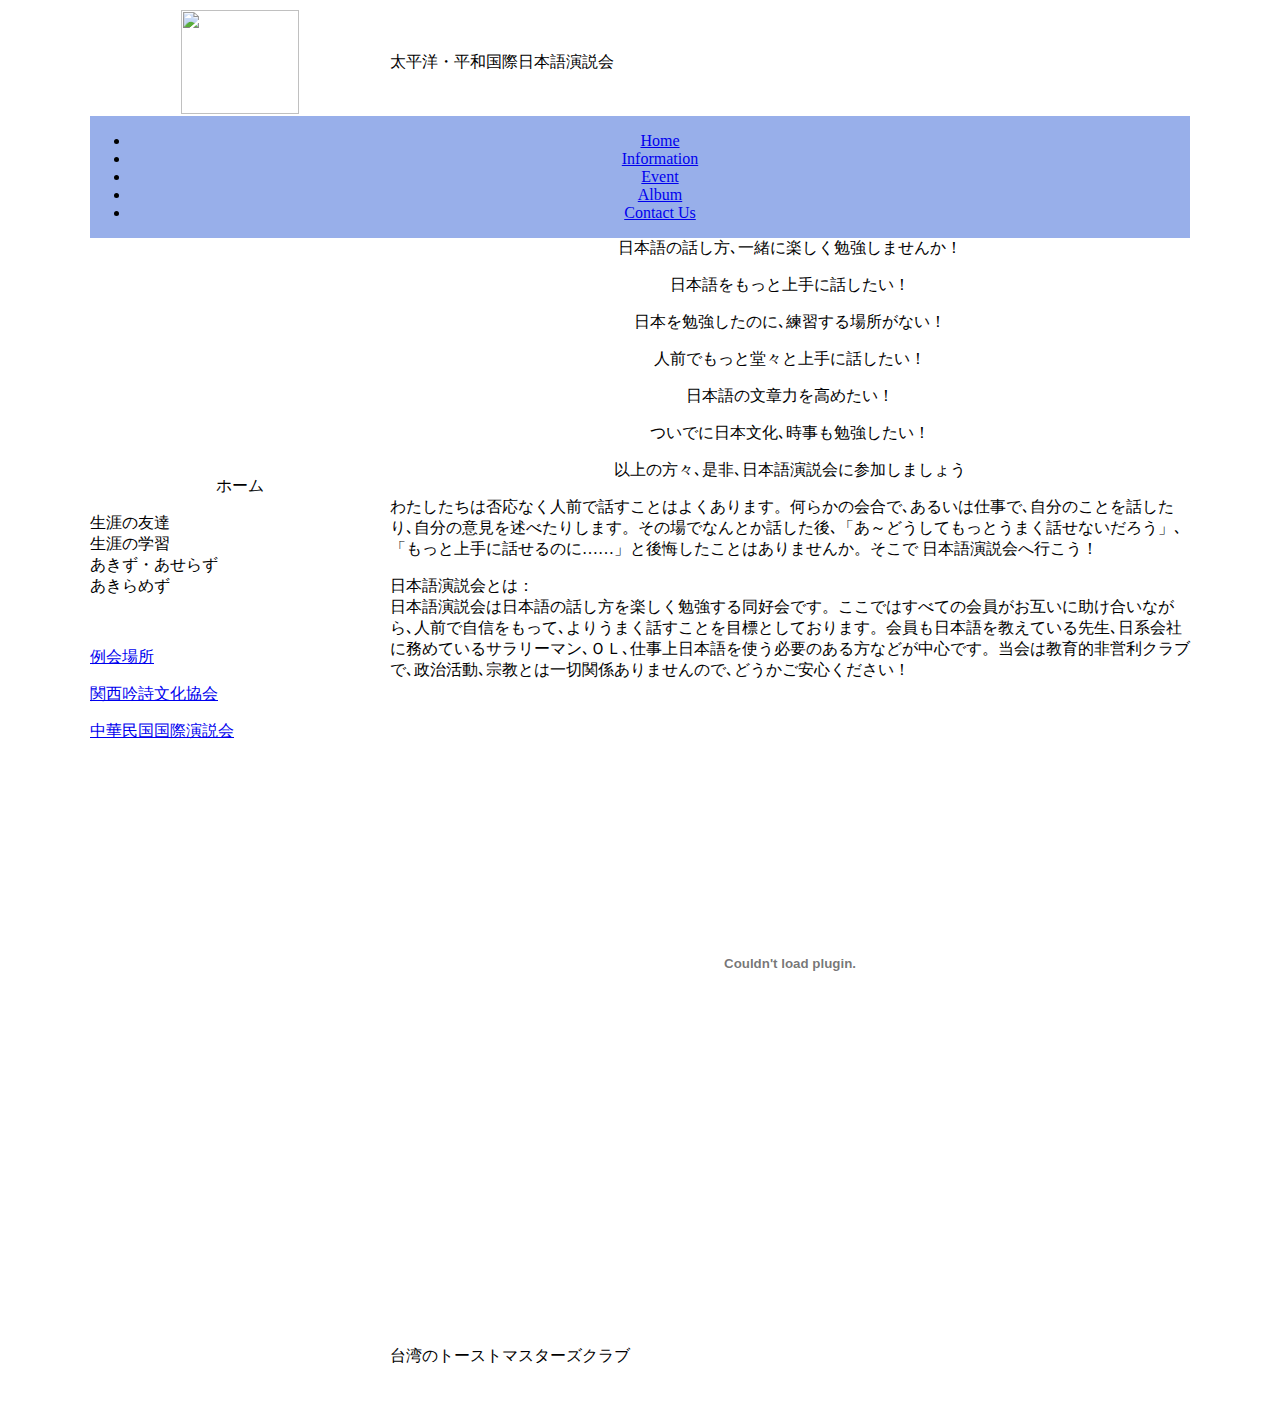
==== commit 8e9de990: "improve navigation buttions." ====
--- a/index.htm
+++ b/index.htm
@@ -15,36 +15,16 @@
   <tr>
     <div align="center" lang="ja">
       <td height="23" colspan="2" align="center" bgcolor="#98AFEA">  
-      <object classid="clsid:D27CDB6E-AE6D-11cf-96B8-444553540000" codebase="http://download.macromedia.com/pub/shockwave/cabs/flash/swflash.cab#version=5,0,0,0" width="100" height="23" title="home">
-        <param name="BGCOLOR" value="#98AFEA" />
-        <param name="movie" value="Home.swf" />
-        <param name="quality" value="high" />
-        <embed src="Home.swf" width="100" height="23" quality="high" pluginspage="http://www.macromedia.com/shockwave/download/index.cgi?P1_Prod_Version=ShockwaveFlash" type="application/x-shockwave-flash" bgcolor="#98AFEA" ></embed>
-      </object>     
-      <object classid="clsid:D27CDB6E-AE6D-11cf-96B8-444553540000" codebase="http://download.macromedia.com/pub/shockwave/cabs/flash/swflash.cab#version=5,0,0,0" width="100" height="23" title="Information">
-        <param name="BGCOLOR" value="#98AFEA" />
-        <param name="movie" value="Information.swf" />
-        <param name="quality" value="high" />
-        <embed src="Information.swf" width="100" height="23" quality="high" pluginspage="http://www.macromedia.com/shockwave/download/index.cgi?P1_Prod_Version=ShockwaveFlash" type="application/x-shockwave-flash" bgcolor="#98AFEA" ></embed>
-      </object>  
-      <object classid="clsid:D27CDB6E-AE6D-11cf-96B8-444553540000" codebase="http://download.macromedia.com/pub/shockwave/cabs/flash/swflash.cab#version=5,0,0,0" width="100" height="23" title="Event">
-        <param name="BGCOLOR" value="#98AFEA" />
-        <param name="movie" value="Event.swf" />
-        <param name="quality" value="high" />
-        <embed src="Event.swf" width="100" height="23" quality="high" pluginspage="http://www.macromedia.com/shockwave/download/index.cgi?P1_Prod_Version=ShockwaveFlash" type="application/x-shockwave-flash" bgcolor="#98AFEA" ></embed>
-      </object>
-      <object classid="clsid:D27CDB6E-AE6D-11cf-96B8-444553540000" codebase="http://download.macromedia.com/pub/shockwave/cabs/flash/swflash.cab#version=5,0,0,0" width="100" height="23" title="album">
-        <param name="BGCOLOR" value="#98AFEA" />
-        <param name="movie" value="Album.swf" />
-        <param name="quality" value="high" />
-        <embed src="Album.swf" width="100" height="23" quality="high" pluginspage="http://www.macromedia.com/shockwave/download/index.cgi?P1_Prod_Version=ShockwaveFlash" type="application/x-shockwave-flash" bgcolor="#98AFEA" ></embed>
-      </object>
-      <object classid="clsid:D27CDB6E-AE6D-11cf-96B8-444553540000" codebase="http://download.macromedia.com/pub/shockwave/cabs/flash/swflash.cab#version=5,0,0,0" width="100" height="23" title="contact">
-        <param name="BGCOLOR" value="#98AFEA" />
-        <param name="movie" value="contact.swf" />
-        <param name="quality" value="high" />
-        <embed src="contact.swf" width="100" height="23" quality="high" pluginspage="http://www.macromedia.com/shockwave/download/index.cgi?P1_Prod_Version=ShockwaveFlash" type="application/x-shockwave-flash" bgcolor="#98AFEA" ></embed>
-      </object></td></div>  
+          <div id="navigation"> 
+            <ul> 
+              <li><a href="./index.htm">Home</a></li> 
+              <li><a href="./Information.html">Information</a></li> 
+              <li><a href="./event.html">Event</a></li> 
+              <li><a href="./album.html">Album</a></li> 
+              <li><a href="./contact.html">Contact Us</a></li> 
+            </ul> 
+          </div> 
+    </td></div>  
   </tr>
   <tr>
     <td width="143" height="230" class="content"><div class="content"  lang="ja" xml:lang="ja" >        
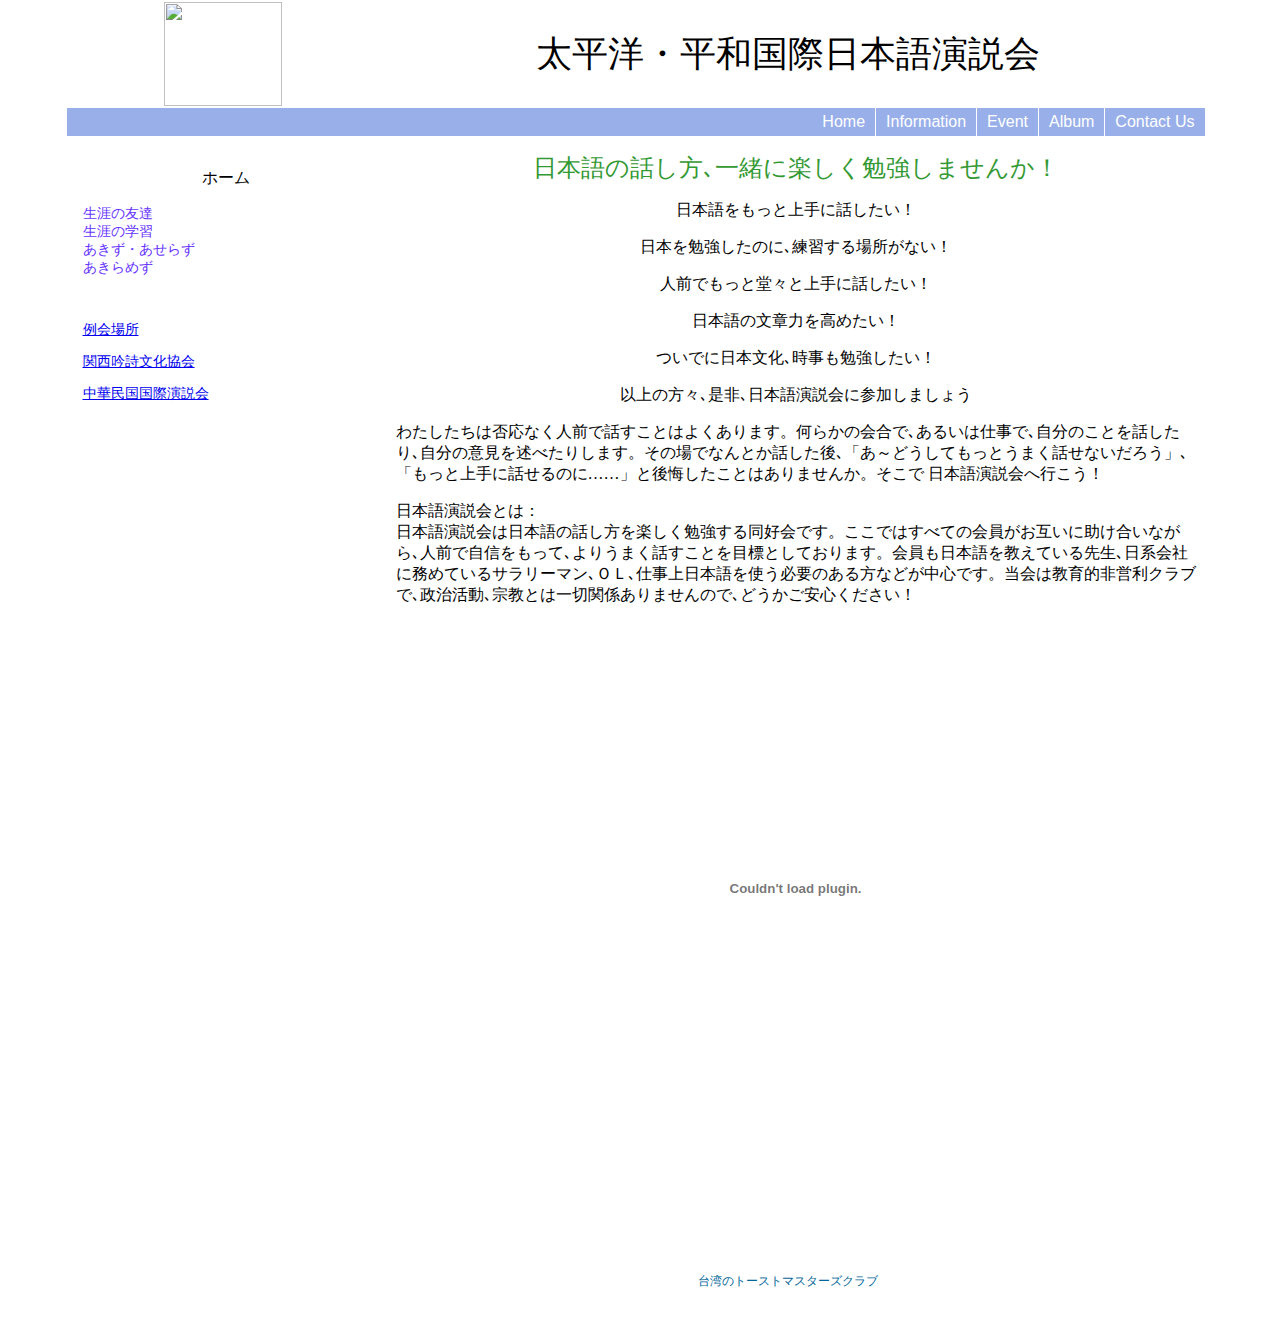
==== commit 8023e4e5: "add decomoji" ====
--- a/index.htm
+++ b/index.htm
@@ -3,6 +3,8 @@
 <head>
 <meta http-equiv="Content-Type" content="text/html; charset=utf-8" />
 <title>太平洋・平和 日本語演説会</title>
+<script type="text/javascript" src="http://site.decomoji.jp/js/J7PYU.js" charset="utf-8"></script>
+<script type="text/javascript">try{DecoMoji.load()}catch(e){}</script>
 <link rel="stylesheet" href="./sample2.css" type="text/css" media="screen" /> 
 </head>
 <body>
--- a/sample2.css
+++ b/sample2.css
@@ -0,0 +1,172 @@
+#Layer1 {
+    position:absolute;
+    width:541px;
+    height:136px;
+    z-index:1;
+    left: 221px;
+    top: 24px;
+}
+div.MsoNormal {mso-style-parent:"";
+	       margin:0cm;
+	       margin-bottom:0.0001pt;
+	       text-align:justify;
+	       text-justify:inter-ideograph;
+	       mso-pagination:none;
+	       font-size:14pt;
+	       mso-bidi-font-size:12.0pt;
+	       font-family:Century;
+	       mso-fareast-font-family:"MS Mincho";
+	       mso-bidi-font-family:"Times New Roman";
+	       mso-font-kerning:1.0pt;
+	       mso-fareast-language:JA;}
+li.MsoNormal {mso-style-parent:"";
+	      margin:0cm;
+	      margin-bottom:.0001pt;
+	      text-align:justify;
+	      text-justify:inter-ideograph;
+	      mso-pagination:none;
+	      font-size:10.5pt;
+	      mso-bidi-font-size:12.0pt;
+	      font-family:Century;
+	      mso-fareast-font-family:"MS Mincho";
+	      mso-bidi-font-family:"Times New Roman";
+	      mso-font-kerning:1.0pt;
+	      mso-fareast-language:JA;}
+p.MsoNormal {mso-style-parent:"";
+	     margin:0cm;
+	     margin-bottom:.0001pt;
+	     text-align:justify;
+	     text-justify:inter-ideograph;
+	     mso-pagination:none;
+	     font-size:10.5pt;
+	     mso-bidi-font-size:12.0pt;
+	     font-family:Century;
+	     mso-fareast-font-family:"MS Mincho";
+	     mso-bidi-font-family:"Times New Roman";
+	     mso-font-kerning:1.0pt;
+	     mso-fareast-language:JA;}
+body {
+    background-color: #FFFFFF;
+    margin-left: 0px;
+    margin-top: 0px;
+}
+#Layer2 {
+    position:absolute;
+    width:729px;
+    height:29px;
+    z-index:2;
+    left: 213px;
+    top: 182px;
+}
+#Layer3 {
+    position:absolute;
+    width:69px;
+    height:23px;
+    z-index:3;
+    left: 66px;
+    top: 170px;
+}
+.Banner {
+    font-size: 36px;
+    text-align: center;
+    padding-top: 10px;
+    padding-bottom: 10px;
+    padding-right: 100px;
+    font-style: normal;
+    font: Arial;
+}
+.board_title {
+    font-size: 13px;
+    padding-top: 5px;
+    padding-bottom: 5px;
+    border-top-width: 3px;
+    border-top-style: solid;
+    border-top-color: #FFFFFF;
+    border-right-width: 2px;
+    border-left-width: 4px;
+    border-left-color: #FFFFFF;
+    border-right-color: #FFFFFF;
+    border-left-style: solid;
+    border-right-style: solid;
+    color: #186289;
+    padding-right: 0px;
+}
+.content {
+    font-size: 14px;
+    background-repeat: repeat-y;
+    border-left-color: #FFFFFF;
+    border-left-style: solid;
+    border-top-color: #FFFFFF;
+    border-top-style: solid;
+    border-left-width: 3px;
+    vertical-align: top;
+    padding-left: 5px;
+    padding-right: 5px;
+    padding-top: 5px;
+}
+.Tailer {
+    font-size: 12px;
+    text-align: center;
+    padding-top: 10px;
+    padding-bottom: 10px;
+    padding-right: 10px;
+    color: #006699;
+}
+.style14 {font-size: 36px; text-align: center; padding-top: 10px; padding-bottom: 10px; padding-right: 10px; font-style: normal; font: Arial; font-family: Arial, Helvetica, sans-serif; }
+.style21 {
+    font-size: 16px;
+    font-weight: normal;
+}
+.style22 {
+    font-weight: normal;
+    font-size: 24px;
+    color: #339933;
+}
+.style23 {color: #6633FF}
+#Layer4 {
+    position:absolute;
+    width:261px;
+    height:161px;
+    z-index:1;
+    left: 50px;
+    top: 306px;
+}
+.style24 {
+    font-size: 24px;
+    font-weight: normal;
+    font-family: Arial, Helvetica, sans-serif;
+}
+.style25 {font-size: 24px; font-weight: normal; font-family: Arial, Helvetica, sans-serif; color: #FF0000; }
+.style28 {font-size: 16px; font-weight: normal; color: #000099; }
+
+#navigation
+{
+    font-family: Arial;
+    width: 100%;
+    background: #333;
+}
+
+#navigation ul
+{
+    float: right;
+    margin: 0;
+    padding: 0;
+}
+
+#navigation ul li
+{
+    list-style-type: none;
+    display: inline;
+}
+
+#navigation li a
+{
+    display: block;
+    float: left;
+    padding: 5px 10px;
+    color: #fff;
+    text-decoration: none;
+    border-right: 1px solid #fff;
+}
+
+#navigation li a:hover { background: #383; }
